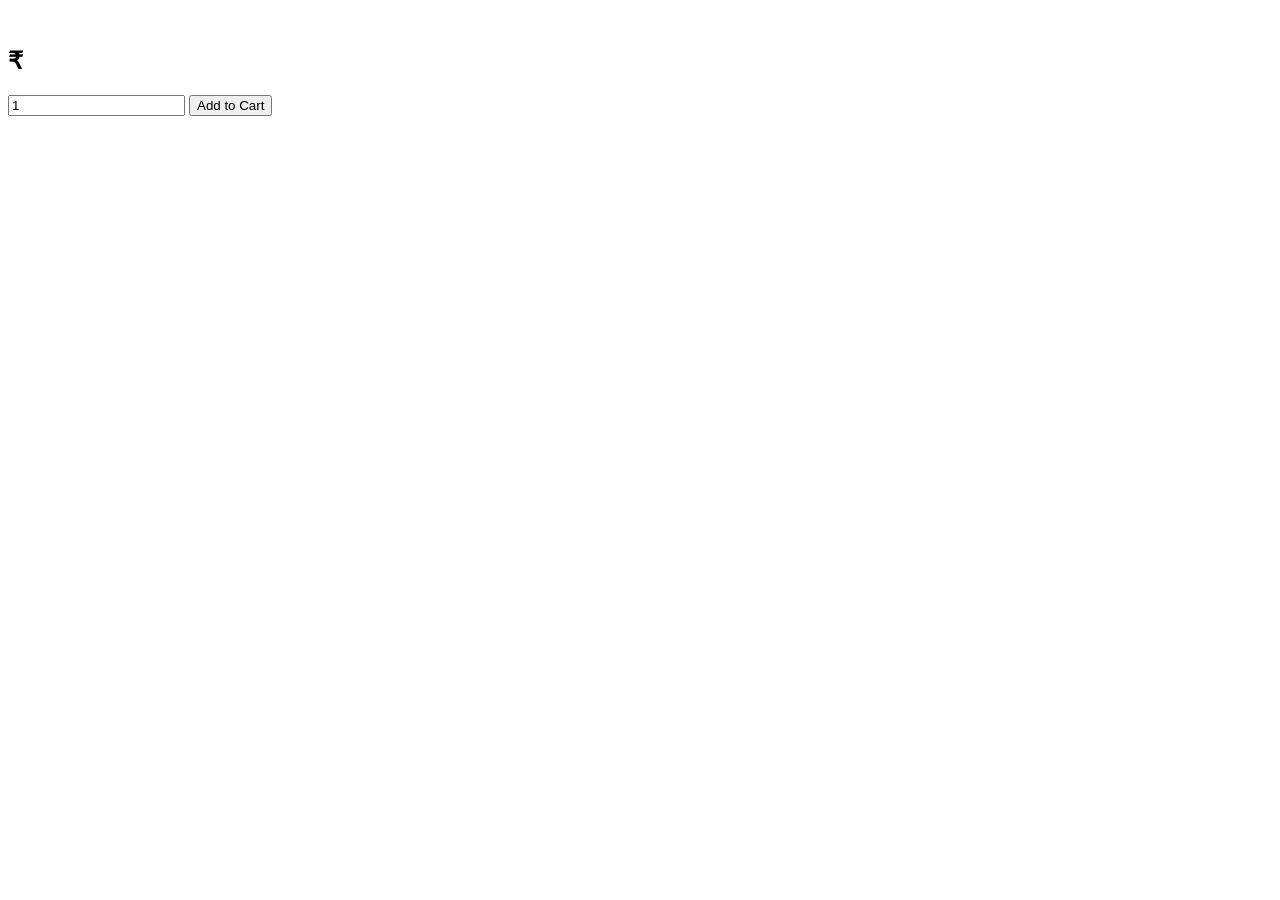
==== src/main/resources/templates/product-details.html @ 5bec76b9 "Add product details HTML template" ====
<!DOCTYPE html>
<html xmlns:th="http://www.thymeleaf.org">
<head>
    <title th:text="${product.name}"></title>
    <link rel="stylesheet" href="/css/style.css">
</head>
<body>

<div th:replace="fragments/navbar :: navbar"></div>

<div class="product-container">

    <img th:src="${product.imageUrl}" class="product-img"/>

    <div class="details">
        <h1 th:text="${product.name}"></h1>
        <p th:text="${product.description}"></p>
        <h2>₹ <span th:text="${product.price}"></span></h2>

        <form method="post" th:action="@{'/cart/add/' + ${product.id}}">
            <input type="number" name="quantity" value="1"/>
            <button class="btn">Add to Cart</button>
        </form>
    </div>

</div>

</body>
</html>
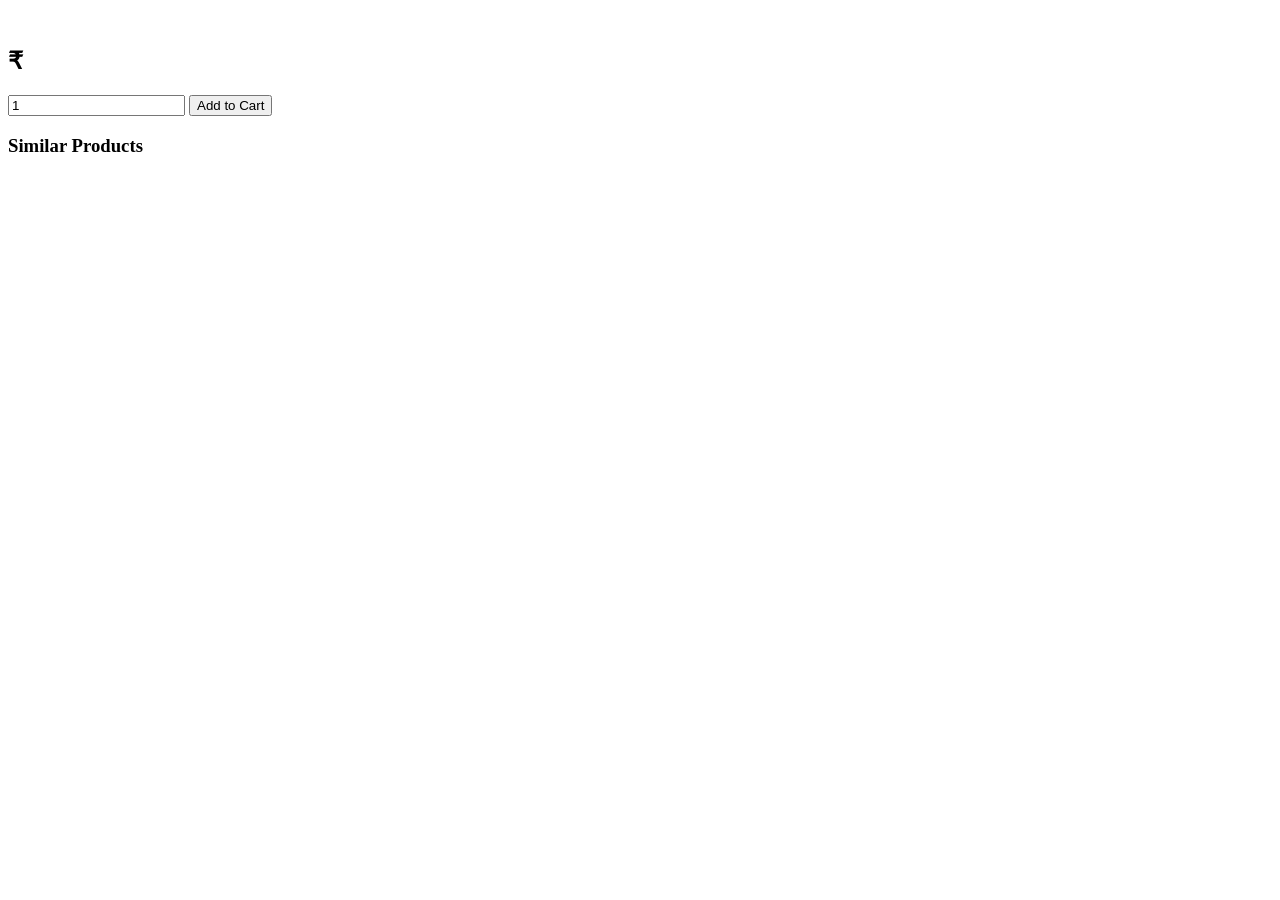
==== commit 9a6ef21a: "Update product-details.html" ====
--- a/src/main/resources/templates/product-details.html
+++ b/src/main/resources/templates/product-details.html
@@ -21,6 +21,14 @@
             <input type="number" name="quantity" value="1"/>
             <button class="btn">Add to Cart</button>
         </form>
+        <h3>Similar Products</h3>
+
+<div class="grid">
+    <div th:each="p : ${similarProducts}" class="card">
+        <img th:src="${p.imageUrl}" />
+        <p th:text="${p.name}"></p>
+    </div>
+</div>
     </div>
 
 </div>
